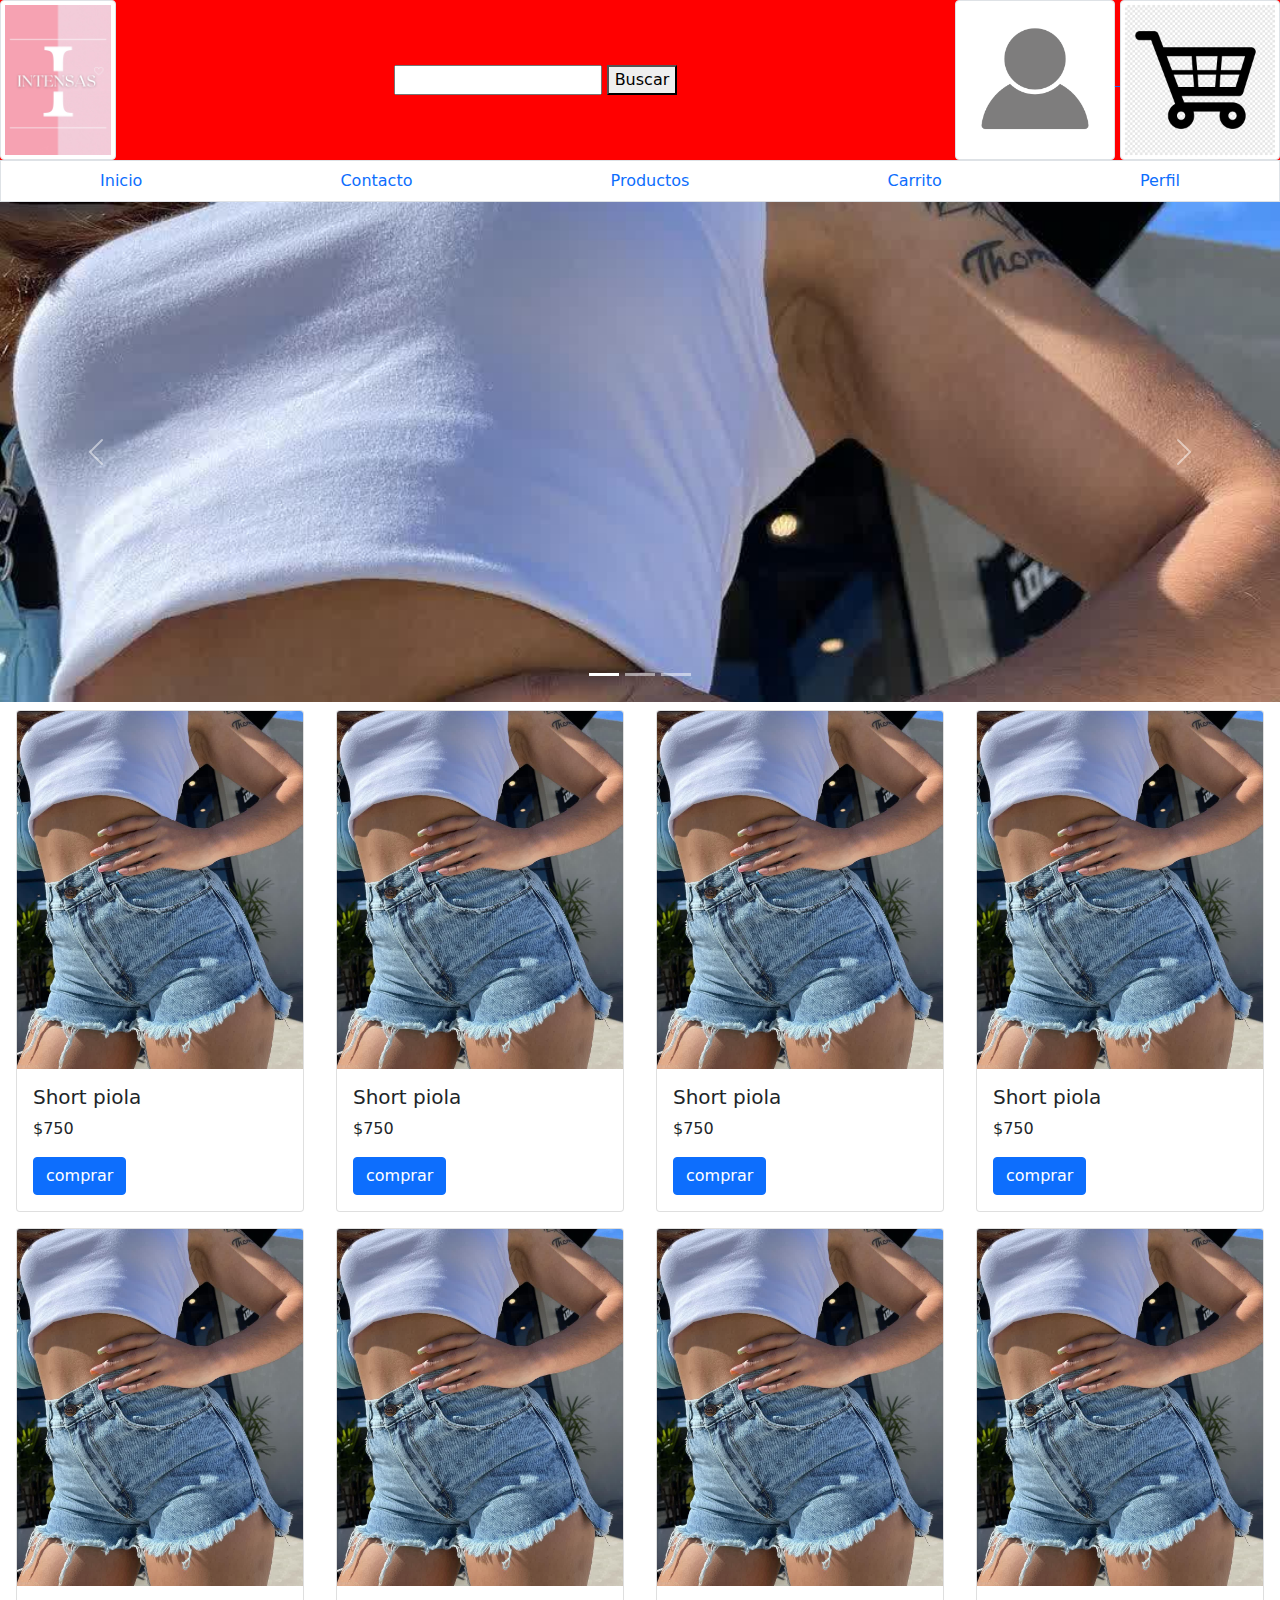
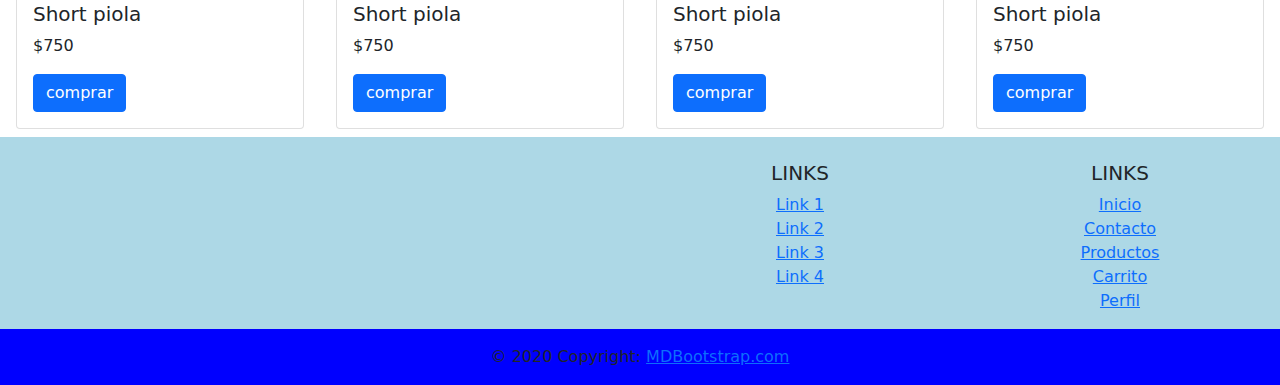
==== index.html @ efbf35f1 "agregue bootstrap al index" ====
<!DOCTYPE html>
<html lang="en">

<head>
    <meta charset="UTF-8">
    <meta http-equiv="X-UA-Compatible" content="IE=edge">
    <meta name="viewport" content="width=device-width, initial-scale=1.0">
    <link rel="stylesheet" href="css/bootstrap.css">
    <script src="https://cdn.jsdelivr.net/npm/bootstrap@5.1.3/dist/js/bootstrap.bundle.min.js" integrity="sha384-ka7Sk0Gln4gmtz2MlQnikT1wXgYsOg+OMhuP+IlRH9sENBO0LRn5q+8nbTov4+1p" crossorigin="anonymous"></script>
    <title>Intensas</title>
</head>

<body id="grid">
    <header class="d-flex justify-content-between red align-items-center justify-content-center">
        <img src="img/Logo.jpeg" alt="" class="img-fluid img-thumbnail">  
        <form action="#" class="buscar">
            <input type="search" id="site-search" name="q" >
            <button>Buscar</button>
        </form>
        <section class="">
            <a href="perfil.html"> <img src="img/perfil.png" alt=""  class="img-fluid img-thumbnail"> </a>
            <a href="carrito.html"> <img src="img/carrito.png" alt="" class="img-fluid img-thumbnail" > </a>
        </section>
    </header>

    <div class="border">

        <ul class="nav justify-content-center justify-content-around ">
            <li class="nav-item"><a class="nav-link active" href="index.html">Inicio    </a></li>
            <li class="nav-item"><a class="nav-link" href="contacto.html">Contacto      </a></li>
            <li class="nav-item"><a class="nav-link" href="productos.html">Productos    </a></li>
            <li class="nav-item"><a class="nav-link" href="carrito.html">Carrito        </a></li>
            <li class="nav-item"><a class="nav-link" href="perfil.html">Perfil          </a></li>
        </ul>
        
    </div>

        <div id="carouselExampleIndicators" class="carousel slide" data-bs-ride="carousel">
            <div class="carousel-indicators">
              <button type="button" data-bs-target="#carouselExampleIndicators" data-bs-slide-to="0" class="active" aria-current="true" aria-label="Slide 1"></button>
              <button type="button" data-bs-target="#carouselExampleIndicators" data-bs-slide-to="1" aria-label="Slide 2"></button>
              <button type="button" data-bs-target="#carouselExampleIndicators" data-bs-slide-to="2" aria-label="Slide 3"></button>
            </div>
            <div class="carousel-inner">
              <div class="carousel-item active">
                <img src="img/producto1.jpeg" class="d-block w-100" alt="...">
              </div>
              <div class="carousel-item">
                <img src="img/producto2.jpeg" class="d-block w-100" alt="...">
              </div>
              <div class="carousel-item">
                <img src="img/producto3.jpeg" class="d-block w-100" alt="...">
              </div>
            </div>
            <button class="carousel-control-prev" type="button" data-bs-target="#carouselExampleIndicators" data-bs-slide="prev">
              <span class="carousel-control-prev-icon" aria-hidden="true"></span>
              <span class="visually-hidden">Previous</span>
            </button>
            <button class="carousel-control-next" type="button" data-bs-target="#carouselExampleIndicators" data-bs-slide="next">
              <span class="carousel-control-next-icon" aria-hidden="true"></span>
              <span class="visually-hidden">Next</span>
            </button>
          </div>

    <section class="d-flex flex-wrap align-content-between justify-content-center justify-content-around">
        <div class="card" style="width: 18rem;">
            <img src="img/producto1.jpeg" class="card-img-top" alt="...">
            <div class="card-body">
              <h5 class="card-title">Short piola</h5>
              <p class="card-text">$750</p>
              <a href="#" class="btn btn-primary">comprar</a>
            </div>
          </div>

        <div class="card" style="width: 18rem;">
            <img src="img/producto1.jpeg" class="card-img-top" alt="...">
            <div class="card-body">
              <h5 class="card-title">Short piola</h5>
              <p class="card-text">$750</p>
              <a href="#" class="btn btn-primary">comprar</a>
            </div>
          </div>
          <div class="card" style="width: 18rem;">
            <img src="img/producto1.jpeg" class="card-img-top" alt="...">
            <div class="card-body">
              <h5 class="card-title">Short piola</h5>
              <p class="card-text">$750</p>
              <a href="#" class="btn btn-primary">comprar</a>
            </div>
          </div>
          <div class="card" style="width: 18rem;">
            <img src="img/producto1.jpeg" class="card-img-top" alt="...">
            <div class="card-body">
              <h5 class="card-title">Short piola</h5>
              <p class="card-text">$750</p>
              <a href="#" class="btn btn-primary">comprar</a>
            </div>
          </div>
          <div class="card" style="width: 18rem;">
            <img src="img/producto1.jpeg" class="card-img-top" alt="...">
            <div class="card-body">
              <h5 class="card-title">Short piola</h5>
              <p class="card-text">$750</p>
              <a href="#" class="btn btn-primary">comprar</a>
            </div>
          </div>
          <div class="card" style="width: 18rem;">
            <img src="img/producto1.jpeg" class="card-img-top" alt="...">
            <div class="card-body">
              <h5 class="card-title">Short piola</h5>
              <p class="card-text">$750</p>
              <a href="#" class="btn btn-primary">comprar</a>
            </div>
          </div>
          <div class="card" style="width: 18rem;">
            <img src="img/producto1.jpeg" class="card-img-top" alt="...">
            <div class="card-body">
              <h5 class="card-title">Short piola</h5>
              <p class="card-text">$750</p>
              <a href="#" class="btn btn-primary">comprar</a>
            </div>
          </div>
          <div class="card" style="width: 18rem;">
            <img src="img/producto1.jpeg" class="card-img-top" alt="...">
            <div class="card-body">
              <h5 class="card-title">Short piola</h5>
              <p class="card-text">$750</p>
              <a href="#" class="btn btn-primary">comprar</a>
            </div>
          </div>

    </section>



<footer class="page-footer font-small lightblue pt-4">

    <div class="container-fluid text-center text-md-left">
      <div class="row">
        <div class="col-md-6 mt-md-0 mt-3">
          <iframe src="https://www.google.com/maps/embed?pb=!1m18!1m12!1m3!1d3284.0189604635248!2d-58.3827185150011!3d-34.60368205551094!2m3!1f0!2f0!3f0!3m2!1i1024!2i768!4f13.1!3m3!1m2!1s0x95bccb00df970495%3A0x7918ac117a88aaa7!2sAcademia%20de%20las%20Artes%20y%20Ciencias%20Cinematogr%C3%A1ficas%20de%20la%20Argentina!5e0!3m2!1ses!2sar!4v1640548928838!5m2!1ses!2sar" style="border:0;" allowfullscreen="" loading="lazy"></iframe>
        </div>
  
        <hr class="clearfix w-100 d-md-none pb-3">
        <div class="col-md-3 mb-md-0 mb-3">
          <h5 class="text-uppercase">Links</h5>
          <ul class="list-unstyled">
            <li>
              <a href="#!">Link 1</a>
            </li>
            <li>
              <a href="#!">Link 2</a>
            </li>
            <li>
              <a href="#!">Link 3</a>
            </li>
            <li>
              <a href="#!">Link 4</a>
            </li>
          </ul>
  
        </div>

        <div class="col-md-3 mb-md-0 mb-3">
          <h5 class="text-uppercase">Links</h5>
          <ul class="list-unstyled">
            <li><a href="index.html">Inicio    </a></li>
            <li><a href="contacto.html">Contacto      </a></li>
            <li><a href="productos.html">Productos    </a></li>
            <li><a href="carrito.html">Carrito        </a></li>
            <li><a href="perfil.html">Perfil          </a></li>
          </ul>
  
        </div>
      </div>
    </div>
    <div class="footer-copyright text-center blue py-3">© 2020 Copyright:
      <a href="https://mdbootstrap.com/"> MDBootstrap.com</a>
    </div>
  </footer>
</body>

</html>
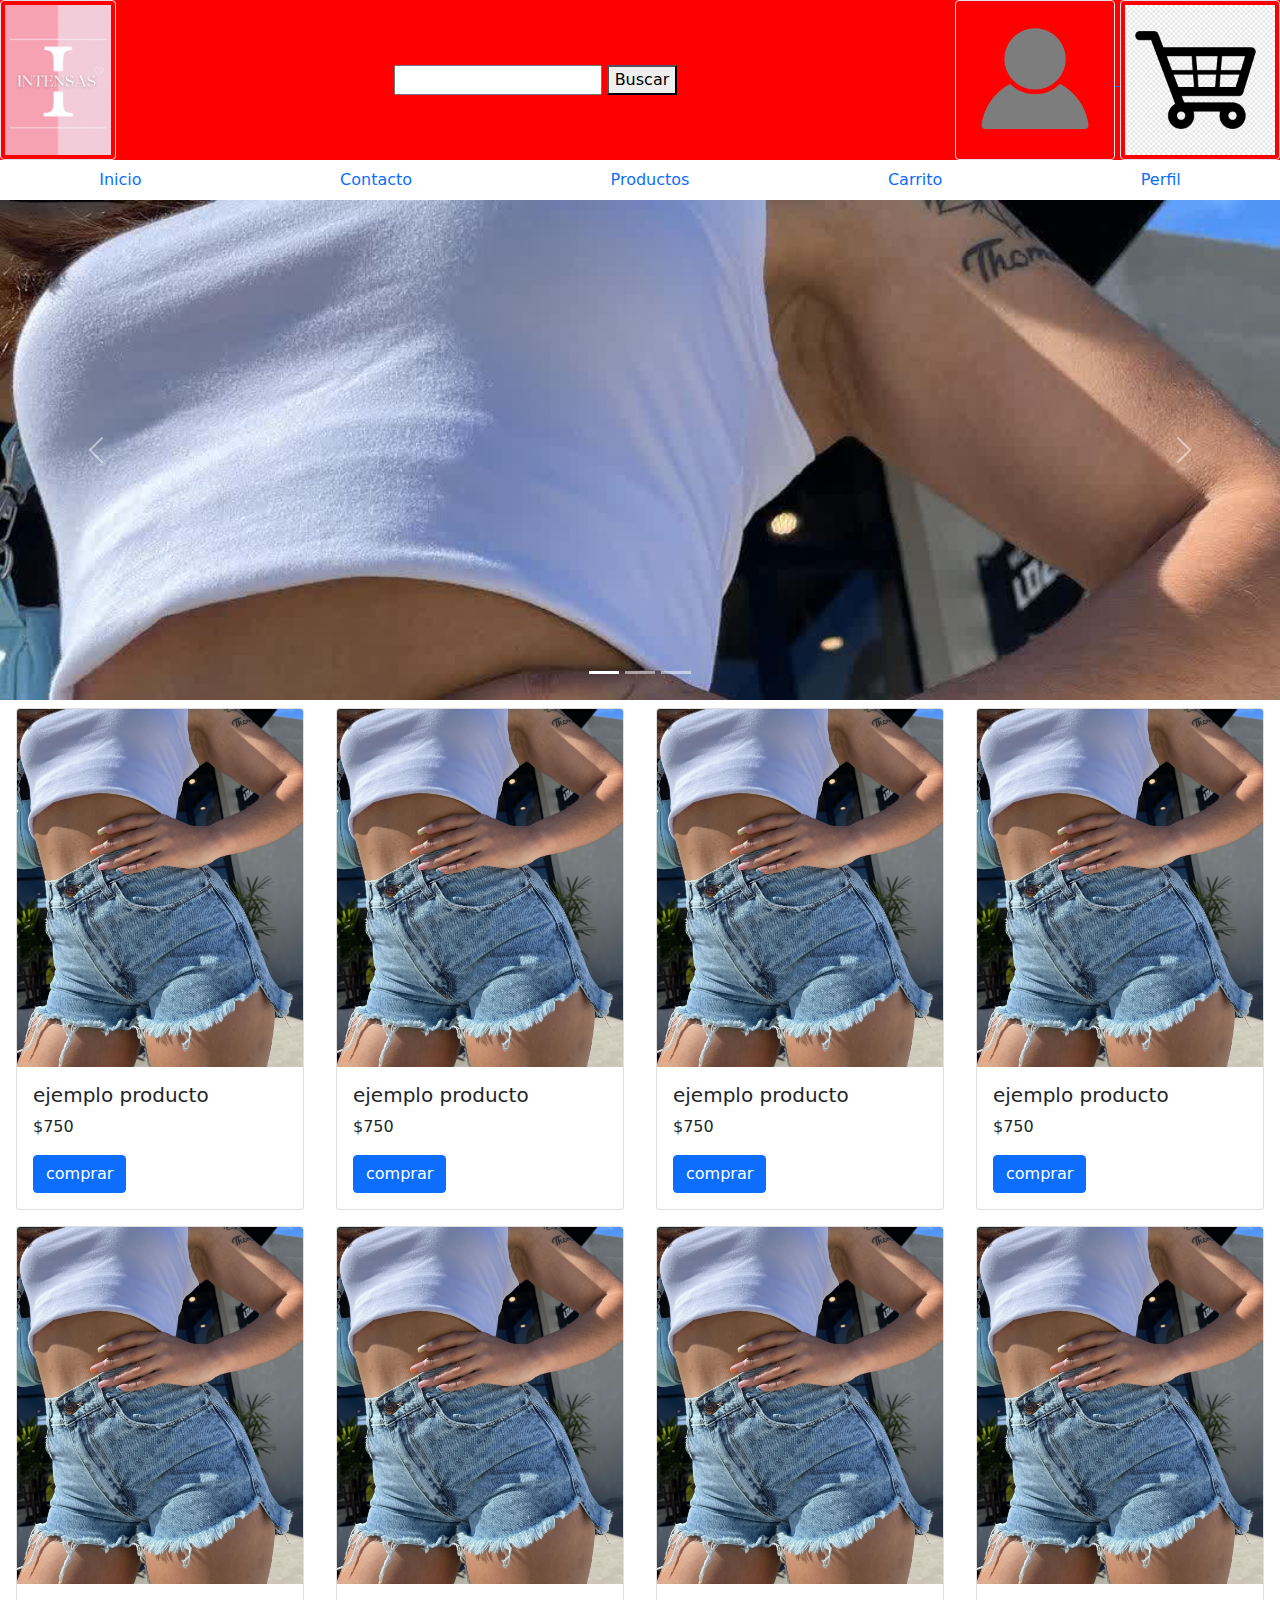
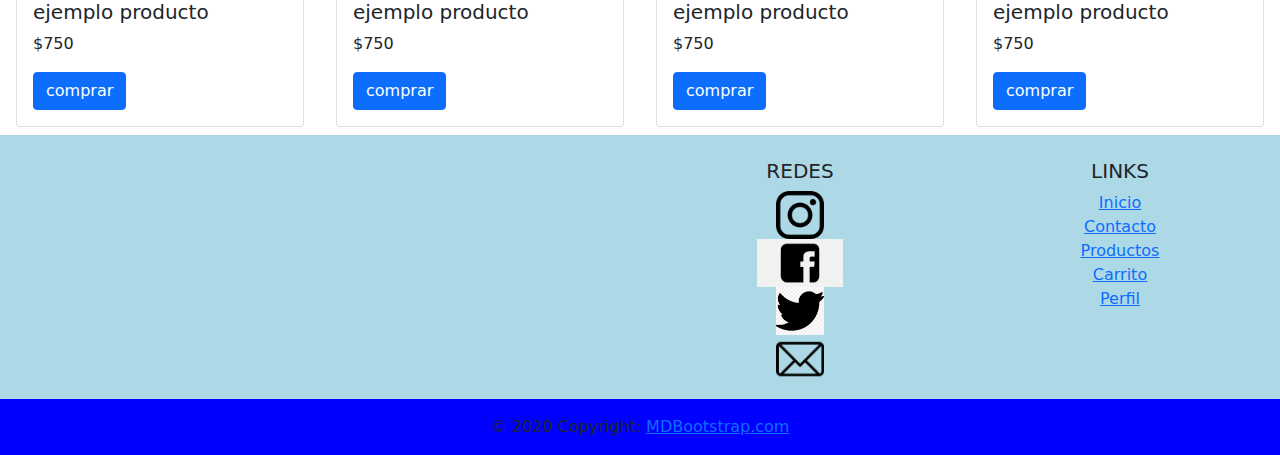
==== commit feeef624: "agregue bootstrap a productos" ====
--- a/index.html
+++ b/index.html
@@ -10,7 +10,7 @@
     <title>Intensas</title>
 </head>
 
-<body id="grid">
+<body>
     <header class="d-flex justify-content-between red align-items-center justify-content-center">
         <img src="img/Logo.jpeg" alt="" class="img-fluid img-thumbnail">  
         <form action="#" class="buscar">
@@ -23,7 +23,6 @@
         </section>
     </header>
 
-    <div class="border">
 
         <ul class="nav justify-content-center justify-content-around ">
             <li class="nav-item"><a class="nav-link active" href="index.html">Inicio    </a></li>
@@ -33,7 +32,6 @@
             <li class="nav-item"><a class="nav-link" href="perfil.html">Perfil          </a></li>
         </ul>
         
-    </div>
 
         <div id="carouselExampleIndicators" class="carousel slide" data-bs-ride="carousel">
             <div class="carousel-indicators">
@@ -66,7 +64,7 @@
         <div class="card" style="width: 18rem;">
             <img src="img/producto1.jpeg" class="card-img-top" alt="...">
             <div class="card-body">
-              <h5 class="card-title">Short piola</h5>
+              <h5 class="card-title">ejemplo producto</h5>
               <p class="card-text">$750</p>
               <a href="#" class="btn btn-primary">comprar</a>
             </div>
@@ -75,7 +73,7 @@
         <div class="card" style="width: 18rem;">
             <img src="img/producto1.jpeg" class="card-img-top" alt="...">
             <div class="card-body">
-              <h5 class="card-title">Short piola</h5>
+              <h5 class="card-title">ejemplo producto</h5>
               <p class="card-text">$750</p>
               <a href="#" class="btn btn-primary">comprar</a>
             </div>
@@ -83,7 +81,7 @@
           <div class="card" style="width: 18rem;">
             <img src="img/producto1.jpeg" class="card-img-top" alt="...">
             <div class="card-body">
-              <h5 class="card-title">Short piola</h5>
+              <h5 class="card-title">ejemplo producto</h5>
               <p class="card-text">$750</p>
               <a href="#" class="btn btn-primary">comprar</a>
             </div>
@@ -91,7 +89,7 @@
           <div class="card" style="width: 18rem;">
             <img src="img/producto1.jpeg" class="card-img-top" alt="...">
             <div class="card-body">
-              <h5 class="card-title">Short piola</h5>
+              <h5 class="card-title">ejemplo producto</h5>
               <p class="card-text">$750</p>
               <a href="#" class="btn btn-primary">comprar</a>
             </div>
@@ -99,7 +97,7 @@
           <div class="card" style="width: 18rem;">
             <img src="img/producto1.jpeg" class="card-img-top" alt="...">
             <div class="card-body">
-              <h5 class="card-title">Short piola</h5>
+              <h5 class="card-title">ejemplo producto</h5>
               <p class="card-text">$750</p>
               <a href="#" class="btn btn-primary">comprar</a>
             </div>
@@ -107,7 +105,7 @@
           <div class="card" style="width: 18rem;">
             <img src="img/producto1.jpeg" class="card-img-top" alt="...">
             <div class="card-body">
-              <h5 class="card-title">Short piola</h5>
+              <h5 class="card-title">ejemplo producto</h5>
               <p class="card-text">$750</p>
               <a href="#" class="btn btn-primary">comprar</a>
             </div>
@@ -115,7 +113,7 @@
           <div class="card" style="width: 18rem;">
             <img src="img/producto1.jpeg" class="card-img-top" alt="...">
             <div class="card-body">
-              <h5 class="card-title">Short piola</h5>
+              <h5 class="card-title">ejemplo producto</h5>
               <p class="card-text">$750</p>
               <a href="#" class="btn btn-primary">comprar</a>
             </div>
@@ -123,7 +121,7 @@
           <div class="card" style="width: 18rem;">
             <img src="img/producto1.jpeg" class="card-img-top" alt="...">
             <div class="card-body">
-              <h5 class="card-title">Short piola</h5>
+              <h5 class="card-title">ejemplo producto</h5>
               <p class="card-text">$750</p>
               <a href="#" class="btn btn-primary">comprar</a>
             </div>
@@ -143,22 +141,21 @@
   
         <hr class="clearfix w-100 d-md-none pb-3">
         <div class="col-md-3 mb-md-0 mb-3">
-          <h5 class="text-uppercase">Links</h5>
-          <ul class="list-unstyled">
-            <li>
-              <a href="#!">Link 1</a>
-            </li>
-            <li>
-              <a href="#!">Link 2</a>
-            </li>
-            <li>
-              <a href="#!">Link 3</a>
-            </li>
-            <li>
-              <a href="#!">Link 4</a>
-            </li>
-          </ul>
-  
+            <h5 class="text-uppercase">Redes</h5>
+            <ul class="list-unstyled">
+              <li>
+                <a href="instagram.com"><img src="img/instagram.png" class="img-thumbnail-redes"></a>
+              </li>
+              <li>
+                <a href="facebook.com"><img src="img/facebook.png" alt="" class="img-thumbnail-redes"></a>
+              </li>
+              <li>
+                <a href="twitter.com"><img src="img/twitter.png" alt="" class="img-thumbnail-redes"></a>
+              </li>
+              <li>
+                <a href="mailto:mail@ejemplo.com"><img src="img/mail.png" alt="" class="img-thumbnail-redes"></a>
+              </li>
+            </ul>  
         </div>
 
         <div class="col-md-3 mb-md-0 mb-3">
